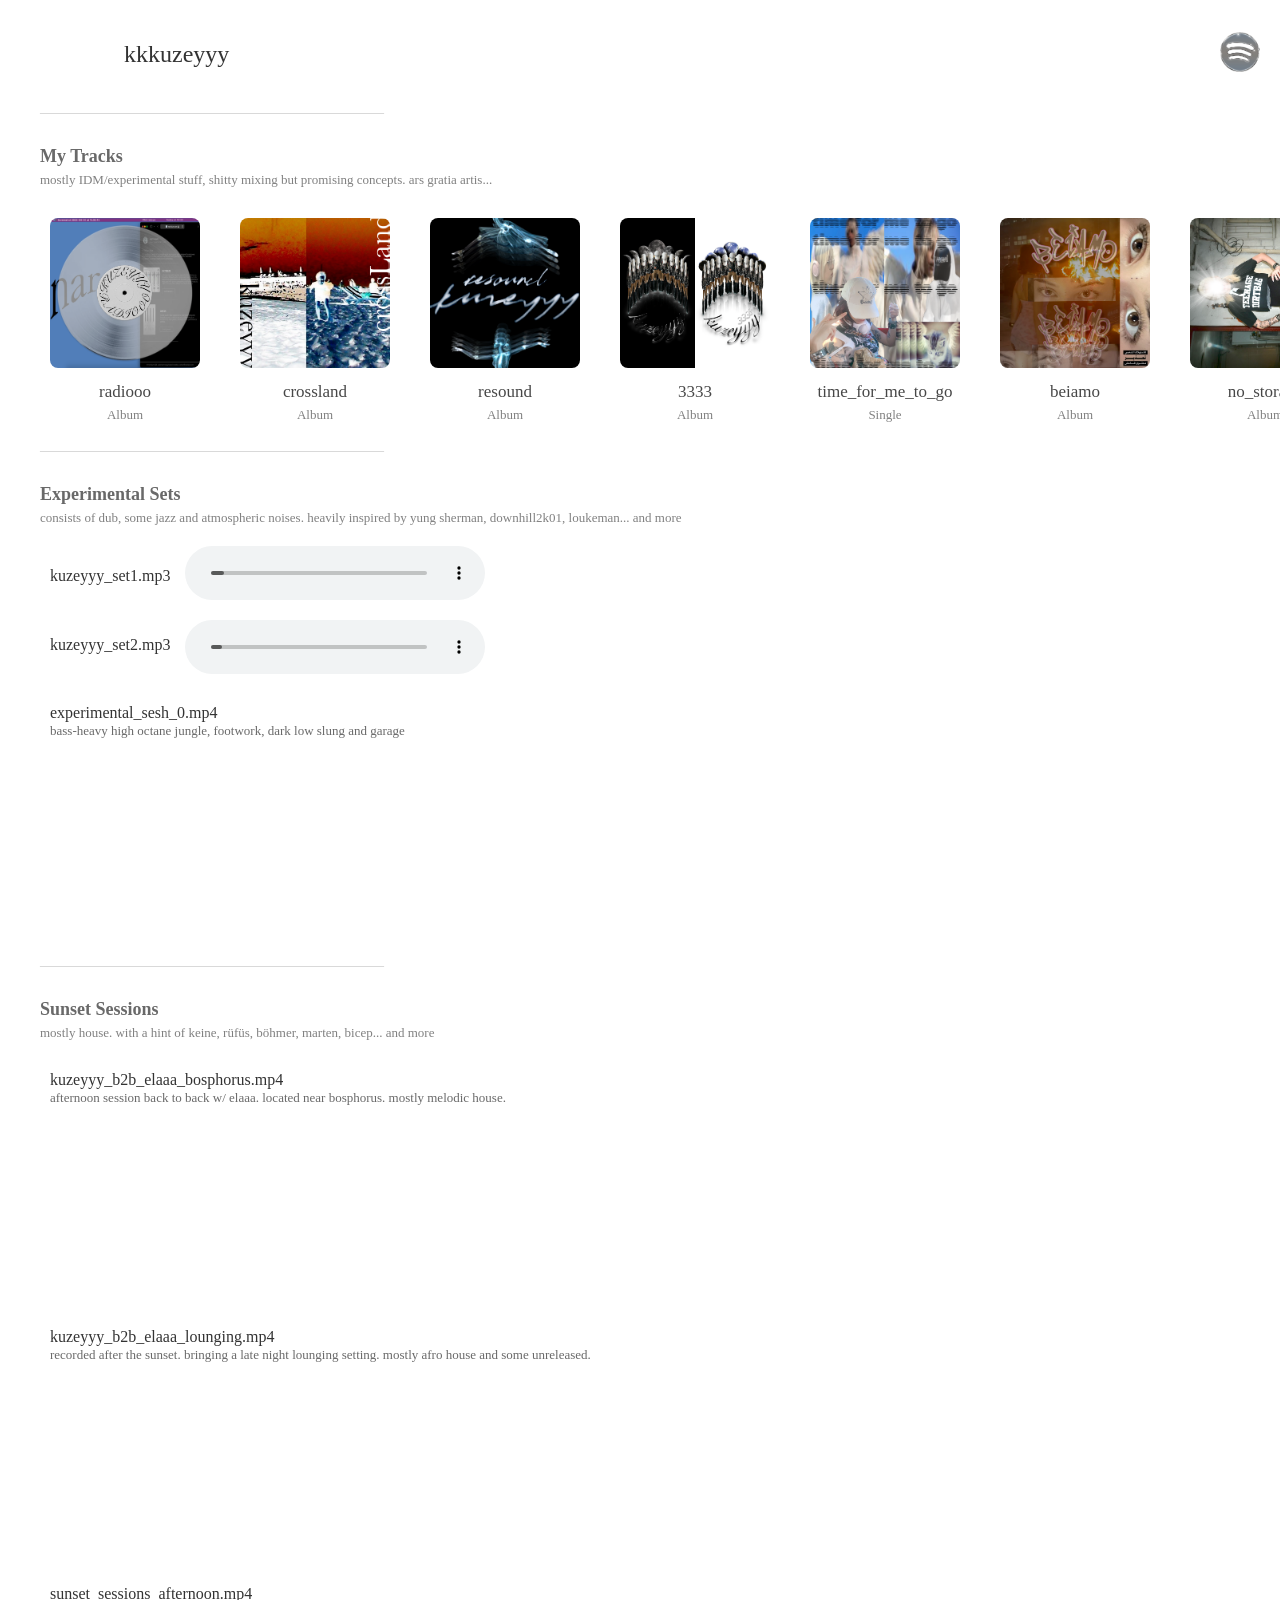
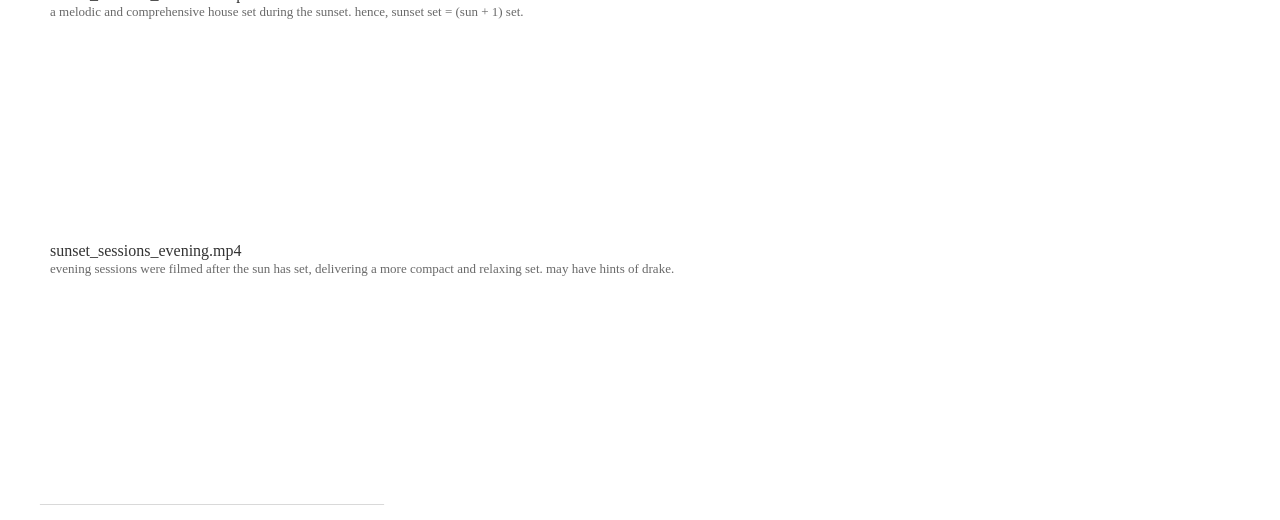
==== placesprivacy.html @ 63a4627f "Add files via upload" ====
<!DOCTYPE html>
<html lang="en">
<head>
    <meta charset="UTF-8">
    <meta name="viewport" content="width=device-width, initial-scale=1.0">
    <title>kuzeyyy</title>
    <link rel="stylesheet" href="styles.css">
    <link rel="shortcut icon" type="image/x-icon" href="https://icons.iconarchive.com/icons/mat-u/camill/256/Network-globe-icon.png">
</head>
<body>
    <div class="header">
        <div class="logo" onclick="toggleDarkMode()">
            <div class="iframe-container">
                <iframe src="https://giphy.com/embed/9J3zCEDkHaifAOgJlO" width="64" height="64" frameBorder="0" class="giphy-embed" allowFullScreen></iframe>
                <div class="overlay"></div> 
            </div>
        </div>
        <div class="title">
            <h1 style="margin-left: 20px; font-size: x-large; font-weight: lighter;">kkkuzeyyy</h1>
        </div>
        <a href="https://open.spotify.com/artist/0bfy0PLMYvb0SVBYuzeEFa?si=vIOMLRb-Tcm-tppOMQrGQg" target="_blank" class="spotify-link">
        <img src="spotify.png" alt="Spotify" class="spotify-logo">
    </a>
    </div>
    <div class="content">

        <h2 style="margin-top: -10px; margin-left: 40px; font-size: medium; font-family: Times New Roman; font-weight: lighter; color: lightgray;">___________________________________________</h2>
        <h2 style="margin-top: 30px; margin-left: 40px; font-size: large; font-family: Heiti TC; font-weight: bold; color: dimgray;">My Tracks</h2>
        <h3 style="margin-top: -10px; margin-left: 40px; font-size: small; font-family: Heiti TC; font-weight: lighter; color: gray;">mostly IDM/experimental stuff, shitty mixing but promising concepts. ars gratia artis...</h3>

        <div class="album-scroll">
            <div class="album-container">
                <div class="album">
                    <a href="https://open.spotify.com/album/14LWWMEU45d8NaTywrsf2N?si=t4BefQ-DQUyM56j_oZrFHw" target="_blank">
                        <img src="RADIOOO_COVER.png" alt="RADIOOO_COVER.png">
                    </a>
                    <p class="album-title">radiooo</p>
                    <p class="album-genre">Album</p>
                </div>
                <div class="album">
                    <a href="https://open.spotify.com/album/01GQx8D4ks7jA0M5f3WVIg?si=v0i1wZU7TKuvVOctF5nv5w" target="_blank">
                        <img src="CROSSLAND_COVER.png" alt="CROSSLAND_COVER.png">
                    </a>
                    <p class="album-title">crossland</p>
                    <p class="album-genre">Album</p>
                </div>
                <div class="album">
                    <a href="https://open.spotify.com/album/3IXndR6HKJ5ZdjTBh1zWb7?si=yTySo1k5R323XES3eVvc2w" target="_blank">
                        <img src="RESOUND_COVER.png" alt="RESOUND_COVER.png">
                    </a>
                    <p class="album-title">resound</p>
                    <p class="album-genre">Album</p>
                </div>
                <div class="album">
                    <a href="https://open.spotify.com/album/4ArcVYAjzuh3iOuXFxOVHj?si=nCnRX6s1TXaHtiqvKBz4Qg" target="_blank">
                        <img src="3333_COVER.png" alt="3333_COVER.png">
                    </a>
                    <p class="album-title">3333</p>
                    <p class="album-genre">Album</p>
                </div>
                <div class="album">
                    <a href="https://open.spotify.com/album/3uJv7NBSvBszhSkVUIzTQ1?si=REpqehunRFORCr1OaJFuVQ" target="_blank">
                        <img src="TFMTG_COVER.png" alt="TFMTG_COVER.png">
                    </a>
                    <p class="album-title">time_for_me_to_go</p>
                    <p class="album-genre">Single</p>
                </div>
                <div class="album">
                    <a href="https://open.spotify.com/album/1rbYQ6VyFh2cudlGPqrWfo?si=u8AUpE-yTxe3u18FxssZKQ" target="_blank">
                        <img src="BEIAMO_COVER.png" alt="BEIAMO_COVER.png">
                    </a>
                    <p class="album-title">beiamo</p>
                    <p class="album-genre">Album</p>
                </div>
                <div class="album">
                    <a href="https://open.spotify.com/album/44p6NIfzt2Xhr2JpleT6I5?si=EHerA-5kTNyU9xo_C6y-XQ" target="_blank">
                        <img src="NO_STORAGE_COVER.png" alt="NO_STORAGE_COVER.png">
                    </a>
                    <p class="album-title">no_storage</p>
                    <p class="album-genre">Album</p>
                </div>
            </div>
        </div>


        
        <h2 style="margin-top: -10px; margin-left: 40px; font-size: medium; font-family: Times New Roman; font-weight: lighter; color: lightgray;">___________________________________________</h2>
        <h2 style="margin-top: 30px; margin-left: 40px; font-size: large; font-family: Heiti TC; font-weight: bold; color: dimgray;">Experimental Sets</h2>
        <h3 style="margin-top: -10px; margin-left: 40px; font-size: small; font-family: Heiti TC; font-weight: lighter; color: gray;">consists of dub, some jazz and atmospheric noises. heavily inspired by yung sherman, downhill2k01, loukeman... and more</h3>
        
    <div class="audio-wrapper" style="margin-top: 20px;">
        <h2 style="margin-top: 20px; margin-left: 50px; font-size: medium; font-family: Times New Roman; font-weight: lighter;">kuzeyyy_set1.mp3</h2>
        <audio style="margin-left: 15px;" controls src="kuzeyyy_set1.mp3"></audio>
    </div>
        
    <div class="audio-wrapper" style="margin-top: 20px;">
        <h2 style="margin-top: 10px; margin-left: 50px; font-size: medium; font-family: Times New Roman; font-weight: lighter;">kuzeyyy_set2.mp3</h2>
        <audio style="margin-left: 15px;" controls src="kuzeyyy_set2.mp3"></audio>     
    </div>  
        
        <h2 style="margin-top: 30px; margin-left: 50px; font-size: medium; font-family: Times New Roman; font-weight: lighter;">experimental_sesh_0.mp4</h2>
        <h2 style="margin-top: -12px; margin-left: 50px; font-size: small; font-family: Times New Roman; font-weight: lighter; color: dimgray;">bass-heavy high octane jungle, footwork, dark low slung and garage</h2>
        <iframe style="margin-top: 0px; margin-left: 50px;" width="315" height="177" src="https://www.youtube.com/embed/ZJ2DvCiHpc8?si=xLDGzi9hjBUtctYh?rel=0?modestbranding=1" frameborder="0" allow="accelerometer; clipboard-write; encrypted-media; gyroscope; picture-in-picture; web-share" referrerpolicy="strict-origin-when-cross-origin" allowfullscreen></iframe>
        
        <h2 style="margin-top: 20px; margin-left: 40px; font-size: medium; font-family: Times New Roman; font-weight: lighter; color: lightgray;">___________________________________________</h2>
        <h2 style="margin-top: 30px; margin-left: 40px; font-size: large; font-family: Heiti TC; font-weight: bold; color: dimgray;">Sunset Sessions</h2>
        <h3 style="margin-top: -10px; margin-left: 40px; font-size: small; font-family: Heiti TC; font-weight: lighter; color: gray;">mostly house. with a hint of keine, rüfüs, böhmer, marten, bicep... and more</h3>

        <h2 style="margin-top: 30px; margin-left: 50px; font-size: medium; font-family: Times New Roman; font-weight: lighter;">kuzeyyy_b2b_elaaa_bosphorus.mp4</h2>
        <h2 style="margin-top: -12px; margin-left: 50px; font-size: small; font-family: Times New Roman; font-weight: lighter; color: dimgray;">afternoon session back to back w/ elaaa. located near bosphorus. mostly melodic house.</h2>
        <iframe style="margin-top: 0px; margin-left: 50px;" width="315" height="177" src="https://www.youtube.com/embed/55rNEBSvwQI?si=5uFPZKBo6r58DUDe?rel=0?modestbranding=1" frameborder="0" allow="accelerometer; clipboard-write; encrypted-media; gyroscope; picture-in-picture; web-share" referrerpolicy="strict-origin-when-cross-origin" allowfullscreen></iframe>
        
        <h2 style="margin-top: 30px; margin-left: 50px; font-size: medium; font-family: Times New Roman; font-weight: lighter;">kuzeyyy_b2b_elaaa_lounging.mp4</h2>
        <h2 style="margin-top: -12px; margin-left: 50px; font-size: small; font-family: Times New Roman; font-weight: lighter; color: dimgray;">recorded after the sunset. bringing a late night lounging setting. mostly afro house and some unreleased.</h2>
        <iframe style="margin-top: 0px; margin-left: 50px;" width="315" height="177" src="https://www.youtube.com/embed/M2_1wY9i404?si=P-cjH1w85HYM8C7N?rel=0?modestbranding=1" frameborder="0" allow="accelerometer; clipboard-write; encrypted-media; gyroscope; picture-in-picture; web-share" referrerpolicy="strict-origin-when-cross-origin" allowfullscreen></iframe>
        
        <h2 style="margin-top: 30px; margin-left: 50px; font-size: medium; font-family: Times New Roman; font-weight: lighter;">sunset_sessions_afternoon.mp4</h2>
        <h2 style="margin-top: -12px; margin-left: 50px; font-size: small; font-family: Times New Roman; font-weight: lighter; color: dimgray;">a melodic and comprehensive house set during the sunset. hence, sunset set = (sun + 1) set.</h2>
        <iframe style="margin-top: 0px; margin-left: 50px;" width="315" height="177" src="https://www.youtube.com/embed/C8-7aXzGjF0?si=2qMsy2_EgVzKH64t?rel=0?modestbranding=1" frameborder="0" allow="accelerometer; clipboard-write; encrypted-media; gyroscope; picture-in-picture; web-share" referrerpolicy="strict-origin-when-cross-origin" allowfullscreen></iframe>
        
        <h2 style="margin-top: 30px; margin-left: 50px; font-size: medium; font-family: Times New Roman; font-weight: lighter;">sunset_sessions_evening.mp4</h2>
        <h2 style="margin-top: -12px; margin-left: 50px; font-size: small; font-family: Times New Roman; font-weight: lighter; color: dimgray;">evening sessions were filmed after the sun has set, delivering a more compact and relaxing set. may have hints of drake.</h2>
        <iframe style="margin-top: 0px; margin-left: 50px;" width="315" height="177" src="https://www.youtube.com/embed/k3x-QLMwlZg?si=WrTm9IPEQ1QrNTCC?rel=0?modestbranding=1" frameborder="0" allow="accelerometer; clipboard-write; encrypted-media; gyroscope; picture-in-picture; web-share" referrerpolicy="strict-origin-when-cross-origin" allowfullscreen></iframe>
        
        <h2 style="margin-top: 20px; margin-left: 40px; font-size: medium; font-family: Times New Roman; font-weight: lighter; color: lightgray;">___________________________________________</h2>

    </div>
    <script src="script.js"></script>
</body>
</html>
---- styles.css ----
@media (prefers-color-scheme: dark) {
    body {
        background-color: #0F0F0F;
        color: #8a8a8a;
    }
}

@media (prefers-color-scheme: light) {
    body {
        background-color: white;
        color: #333333;
    }
}

body {
    margin: 0;
    padding: 0;
    transition: background-color 0.5s, color 0.5s;
    color: #333333;
    background-color: white;
}

.dark-mode {
    background-color: #0F0F0F; 
    color: #8a8a8a; 
}

.header {
    padding: 20px;
    margin-left: 20px;
    display: flex;
    align-items: center;
    font-size: medium;
    font-family: Baskerville;
}

.spotify-link {
    margin-left: auto;
}

.spotify-logo {
    width: 40px;
    height: 40px;
    transition: transform 0.3s;
}

.spotify-logo:hover {
    transform: scale(1.2);
}

.logo img {
    margin-right: 20px;
    width: 64px;
    height: 64px;
}

.content {

}

.iframe-container {
    position: relative;
}

.overlay {
    position: absolute;
    top: 0;
    left: 0;
    width: 100%;
    height: 100%;
    cursor: default; 
    pointer-events: inherit; 
}

.audio-wrapper {
    display: flex;
    align-items: center;
}

.footer {

}

.album-scroll {
    position: relative;
    overflow-x: auto;
    white-space: nowrap;
    margin-top: 20px;
    padding: 10px 0;
}

.album-container {
    display: flex;
    align-items: center;
    gap: 20px;
    padding-left: 40px;
}

.album-container a {
    text-decoration: none;
}

.album-container img {
    height: 150px;
    border-radius: 0px;
    transition: transform 0.2s;
    border-radius: 8px;
}

.album-container img:hover {
    transform: scale(1.05);
}

.album-genre {
    margin-top: 5px;
    font-size: 13px;
    font-weight: lighter;
    color: gray;
}

.album-scroll::-webkit-scrollbar {
    display: none; /* Hide the scrollbar */
}

.album-scroll {
    -ms-overflow-style: none; /* Hide scrollbar for IE and Edge */
    scrollbar-width: none; /* Hide scrollbar for Firefox */
}

.album {
    display: inline-block;
    text-align: center;
    margin: 0 10px;
}

.album-title {
    margin-top: 10px;
    margin-bottom: 0px;
    font-size: 17px;
    font-weight: normal;
    color: rgb(71, 71, 71);
}

.dark-mode .album-title {
    color: #8a8a8a;
}
.dark-mode .album-genre {
    color: rgb(97, 97, 97);
}

@media only screen and (max-width: 600px) {
    body {
        margin: 0;
        padding: 0;
        transition: background-color 0.5s, color 0.5s;
        color: #333333;
        background-color: white;
    }
    .dark-mode {
        background-color: #0F0F0F; 
        color: #8a8a8a; 
    }
    .header {
        flex-direction: row;
        align-items: left;
        margin-left: -5px;
    }

    .logo img {
        margin: 0px;
        margin-right: 10px;
        width: 12px;
        height: 12px;
    }

    .title h1 {
        font-size: small; 
        margin: 0;
        text-align: left;
    }

    .content {
        max-width: 100%; 
        box-sizing: border-box; 
        margin-left: -20px;
    }

    .audio-wrapper {
        display: flex;
        align-items: center;
    }

    .footer {

    }
}
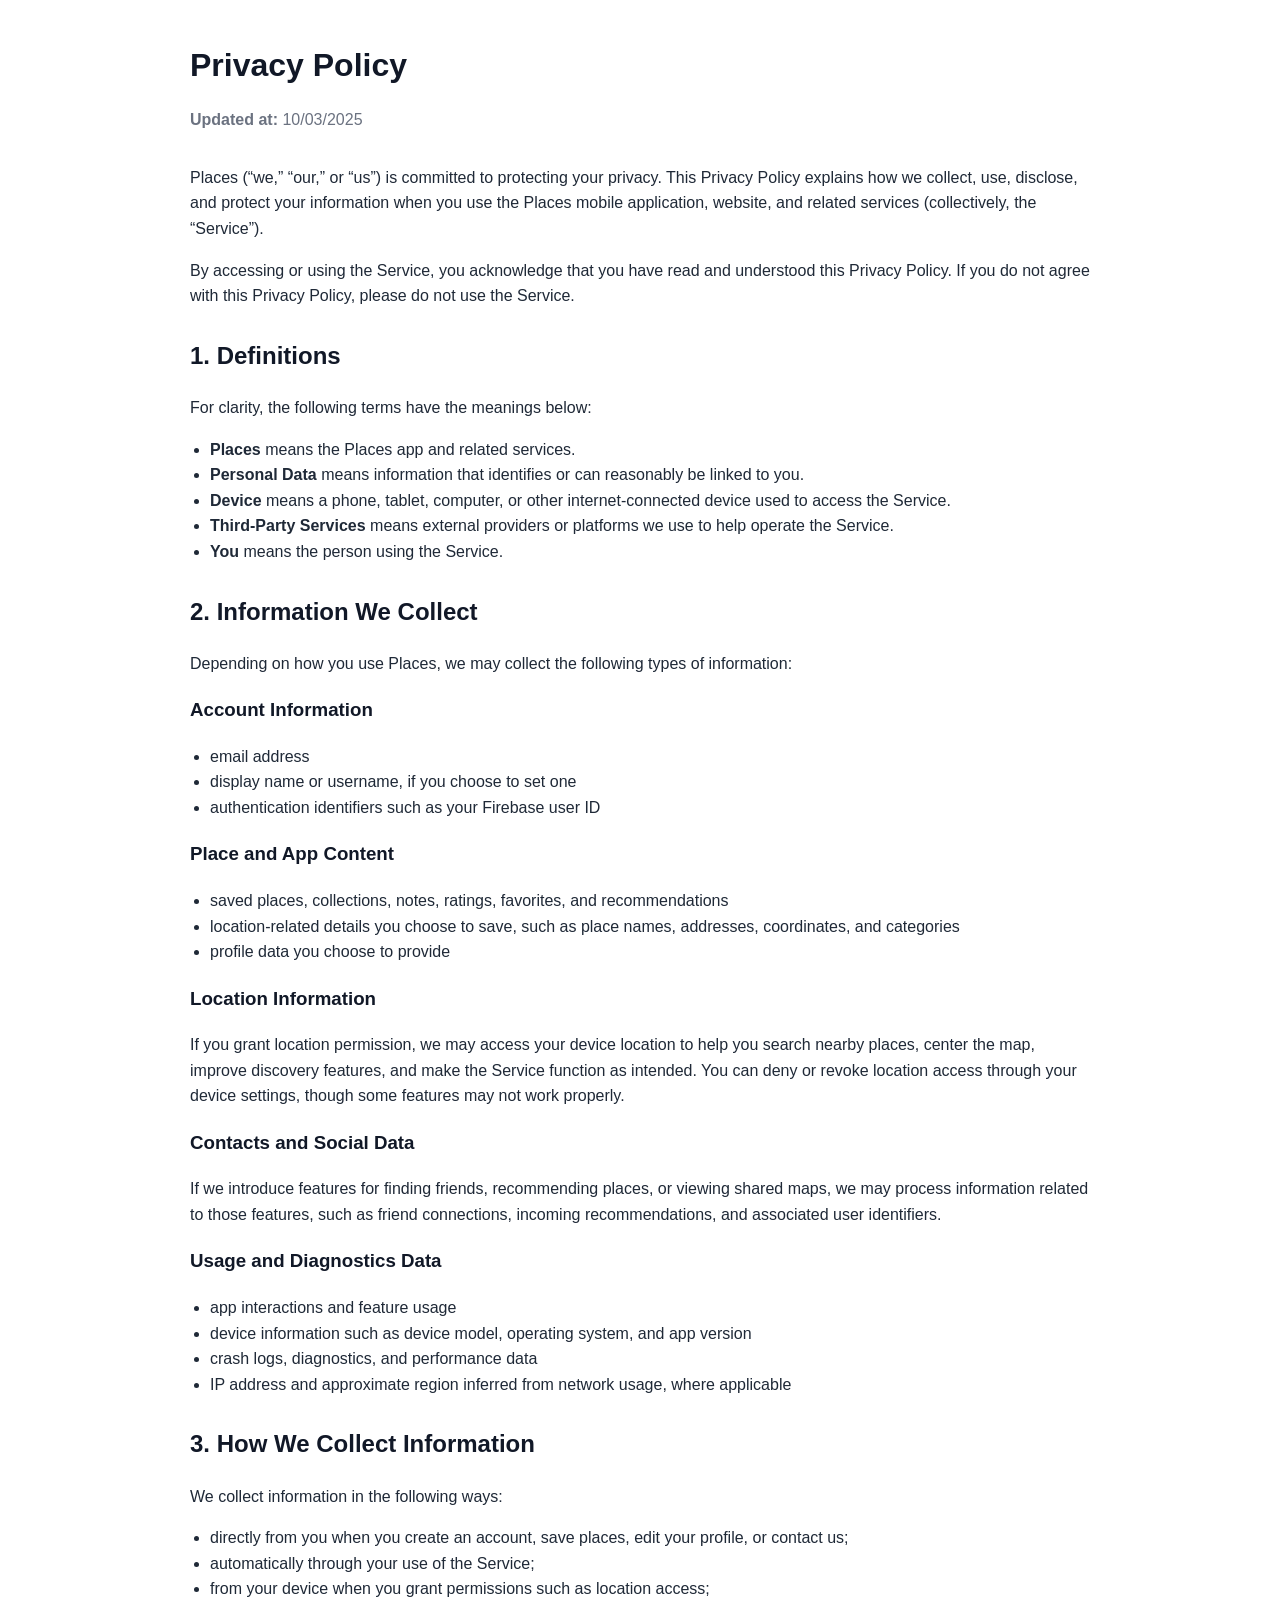
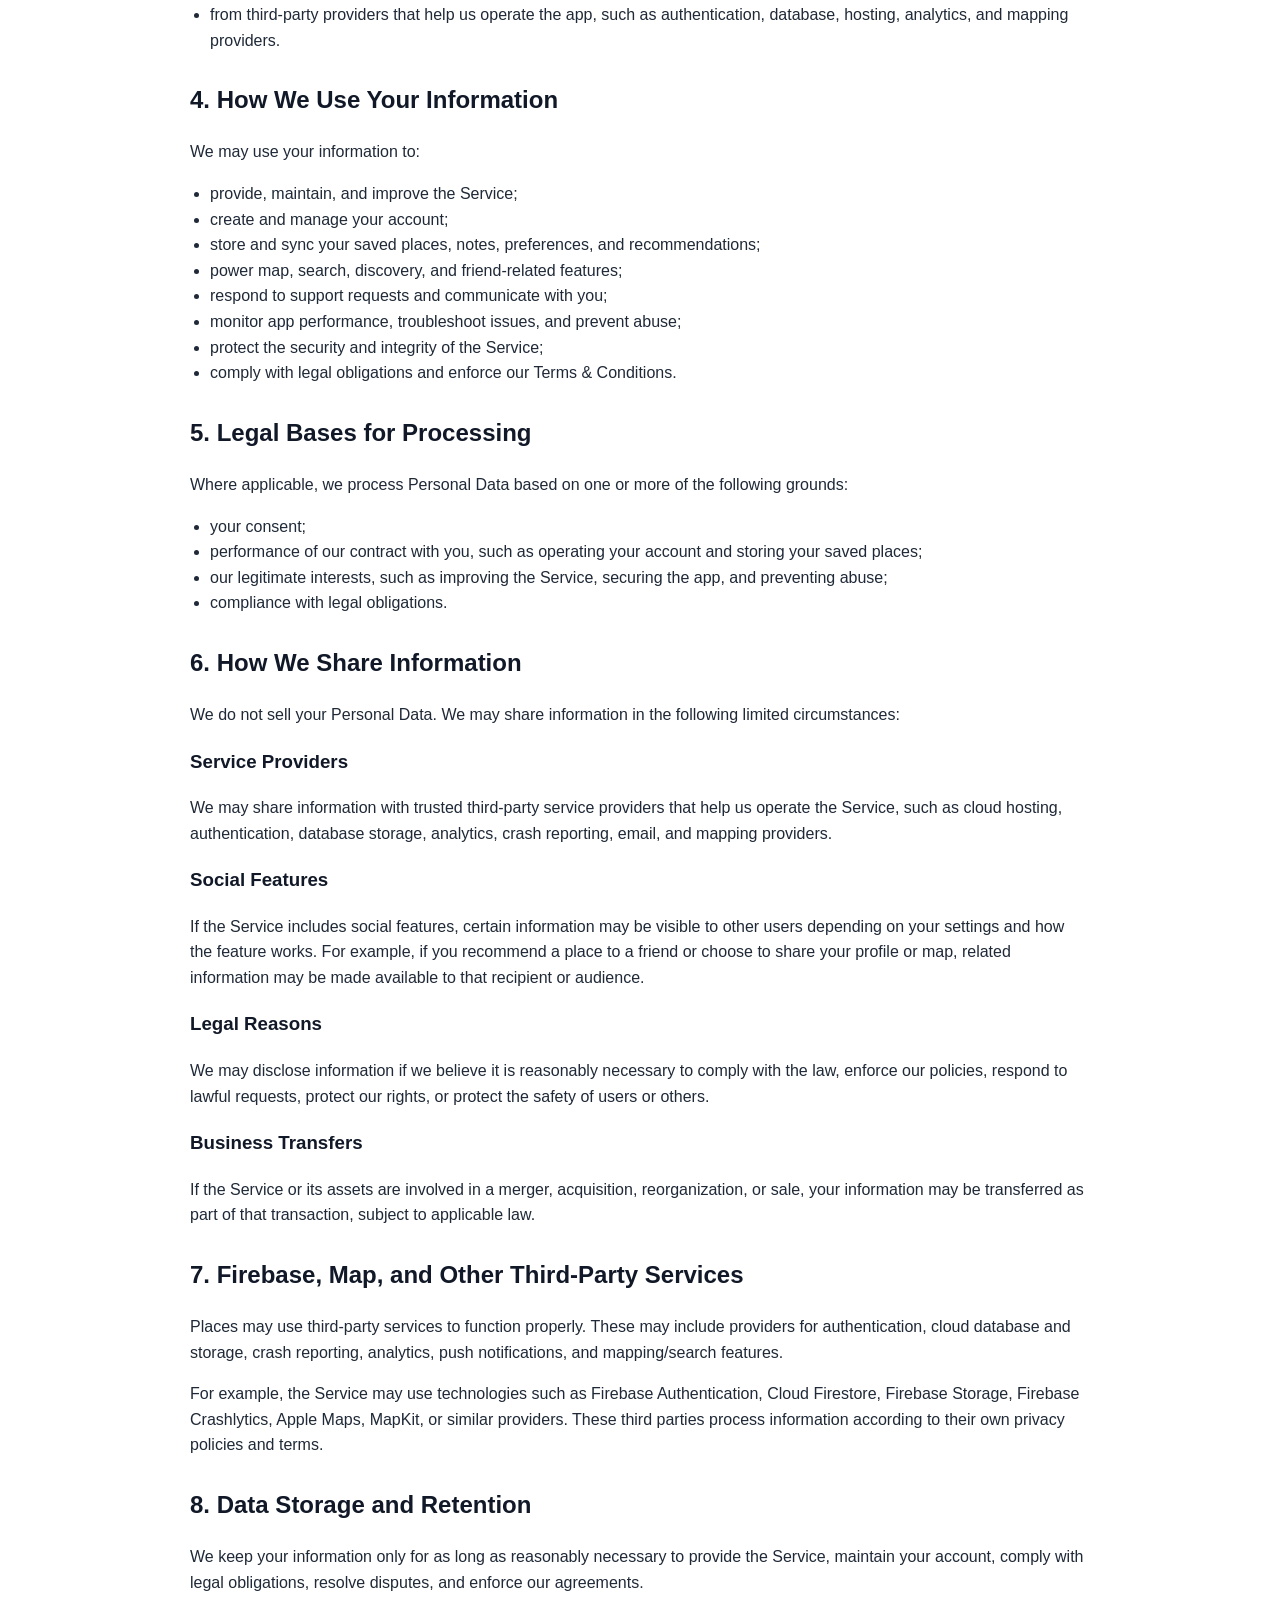
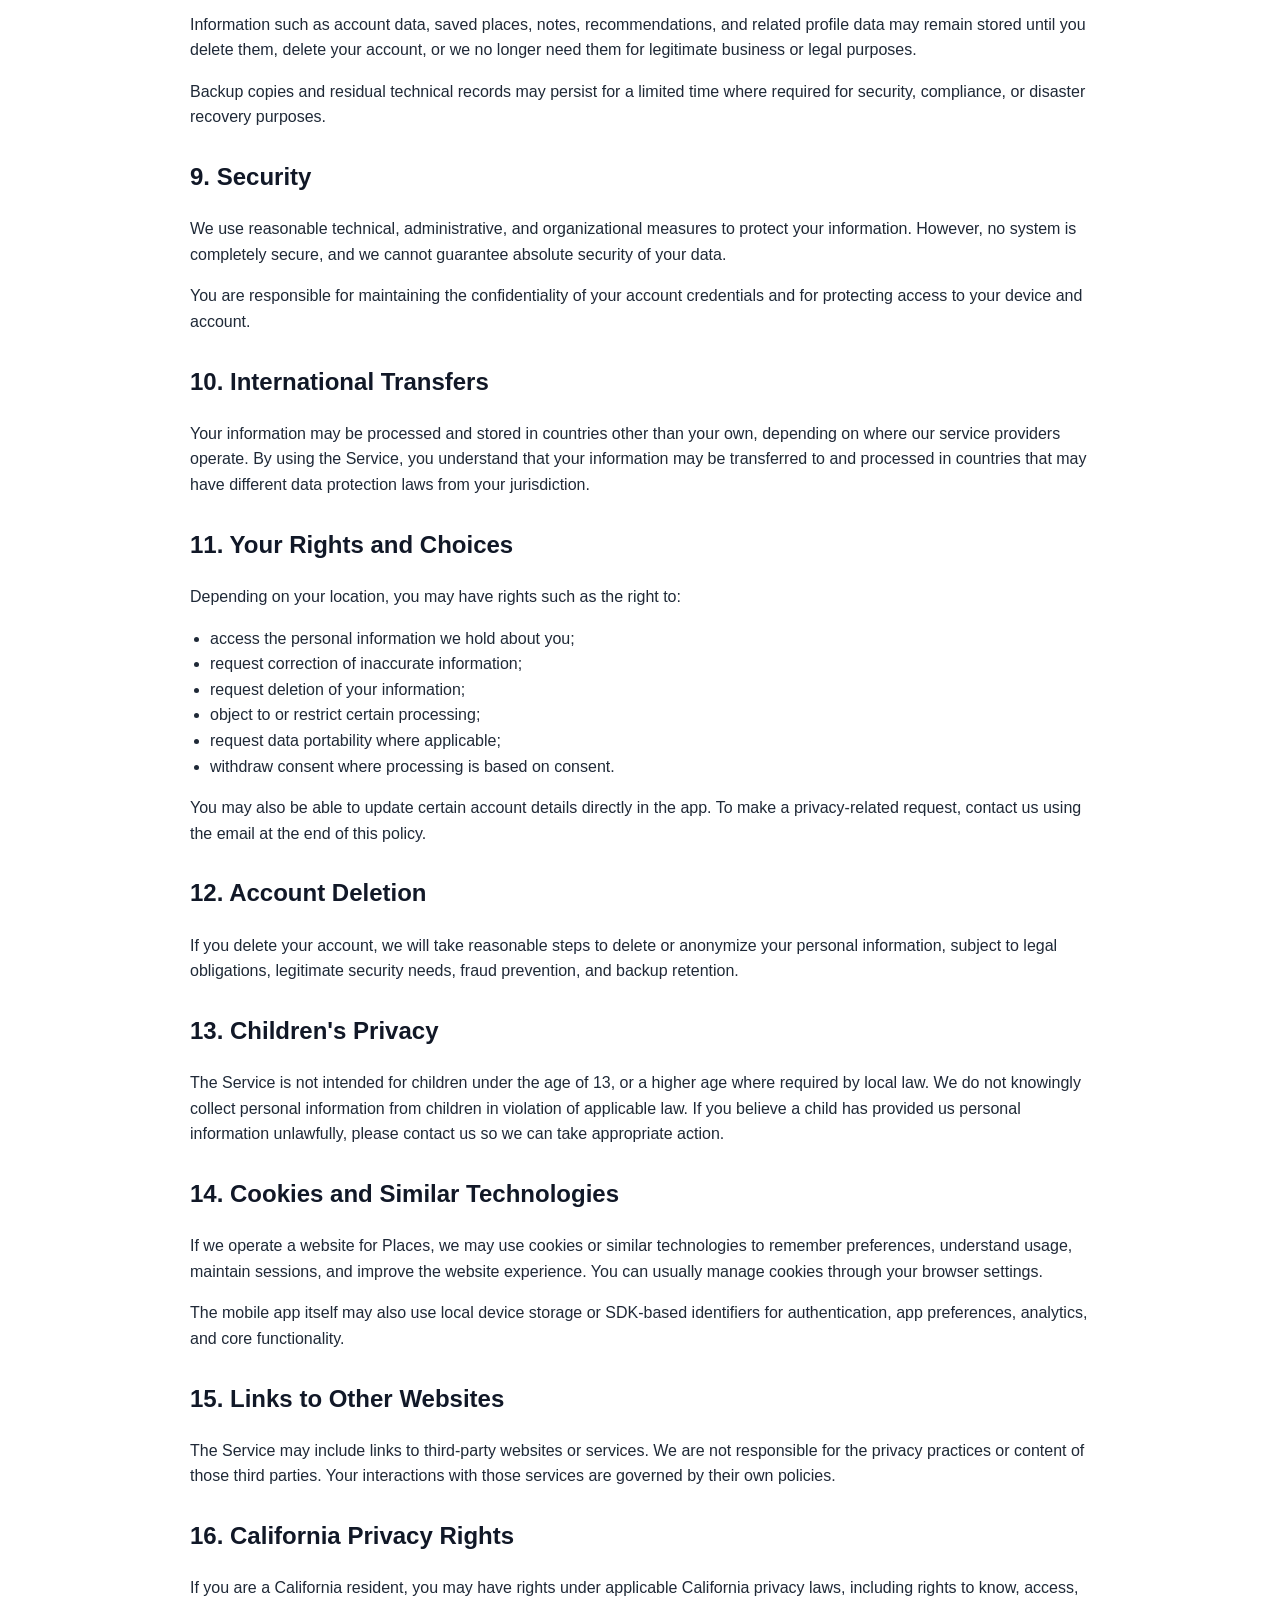
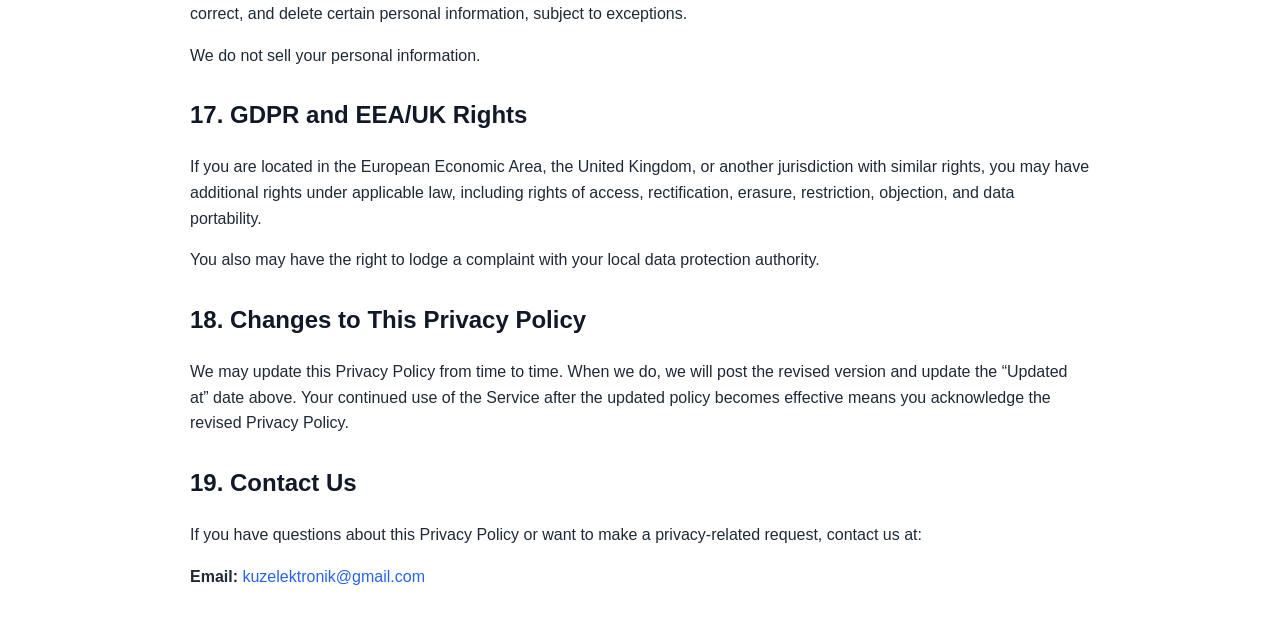
==== commit 892f20be: "Update placesprivacy.html" ====
--- a/placesprivacy.html
+++ b/placesprivacy.html
@@ -1,130 +1,331 @@
 <!DOCTYPE html>
 <html lang="en">
 <head>
-    <meta charset="UTF-8">
-    <meta name="viewport" content="width=device-width, initial-scale=1.0">
-    <title>kuzeyyy</title>
-    <link rel="stylesheet" href="styles.css">
-    <link rel="shortcut icon" type="image/x-icon" href="https://icons.iconarchive.com/icons/mat-u/camill/256/Network-globe-icon.png">
+  <meta charset="UTF-8" />
+  <meta name="viewport" content="width=device-width, initial-scale=1.0" />
+  <title>Places – Privacy Policy</title>
+  <style>
+    body {
+      font-family: -apple-system, BlinkMacSystemFont, "Segoe UI", Roboto, Helvetica, Arial, sans-serif;
+      line-height: 1.6;
+      color: #1f2937;
+      max-width: 900px;
+      margin: 40px auto;
+      padding: 0 20px;
+      background: #ffffff;
+    }
+    h1, h2, h3 {
+      color: #111827;
+    }
+    h1 {
+      margin-bottom: 8px;
+    }
+    .updated {
+      color: #6b7280;
+      margin-bottom: 32px;
+    }
+    section {
+      margin-bottom: 28px;
+    }
+    ul {
+      padding-left: 20px;
+    }
+    a {
+      color: #2563eb;
+      text-decoration: none;
+    }
+    a:hover {
+      text-decoration: underline;
+    }
+    code {
+      background: #f3f4f6;
+      padding: 2px 6px;
+      border-radius: 6px;
+    }
+  </style>
 </head>
 <body>
-    <div class="header">
-        <div class="logo" onclick="toggleDarkMode()">
-            <div class="iframe-container">
-                <iframe src="https://giphy.com/embed/9J3zCEDkHaifAOgJlO" width="64" height="64" frameBorder="0" class="giphy-embed" allowFullScreen></iframe>
-                <div class="overlay"></div> 
-            </div>
-        </div>
-        <div class="title">
-            <h1 style="margin-left: 20px; font-size: x-large; font-weight: lighter;">kkkuzeyyy</h1>
-        </div>
-        <a href="https://open.spotify.com/artist/0bfy0PLMYvb0SVBYuzeEFa?si=vIOMLRb-Tcm-tppOMQrGQg" target="_blank" class="spotify-link">
-        <img src="spotify.png" alt="Spotify" class="spotify-logo">
-    </a>
-    </div>
-    <div class="content">
-
-        <h2 style="margin-top: -10px; margin-left: 40px; font-size: medium; font-family: Times New Roman; font-weight: lighter; color: lightgray;">___________________________________________</h2>
-        <h2 style="margin-top: 30px; margin-left: 40px; font-size: large; font-family: Heiti TC; font-weight: bold; color: dimgray;">My Tracks</h2>
-        <h3 style="margin-top: -10px; margin-left: 40px; font-size: small; font-family: Heiti TC; font-weight: lighter; color: gray;">mostly IDM/experimental stuff, shitty mixing but promising concepts. ars gratia artis...</h3>
-
-        <div class="album-scroll">
-            <div class="album-container">
-                <div class="album">
-                    <a href="https://open.spotify.com/album/14LWWMEU45d8NaTywrsf2N?si=t4BefQ-DQUyM56j_oZrFHw" target="_blank">
-                        <img src="RADIOOO_COVER.png" alt="RADIOOO_COVER.png">
-                    </a>
-                    <p class="album-title">radiooo</p>
-                    <p class="album-genre">Album</p>
-                </div>
-                <div class="album">
-                    <a href="https://open.spotify.com/album/01GQx8D4ks7jA0M5f3WVIg?si=v0i1wZU7TKuvVOctF5nv5w" target="_blank">
-                        <img src="CROSSLAND_COVER.png" alt="CROSSLAND_COVER.png">
-                    </a>
-                    <p class="album-title">crossland</p>
-                    <p class="album-genre">Album</p>
-                </div>
-                <div class="album">
-                    <a href="https://open.spotify.com/album/3IXndR6HKJ5ZdjTBh1zWb7?si=yTySo1k5R323XES3eVvc2w" target="_blank">
-                        <img src="RESOUND_COVER.png" alt="RESOUND_COVER.png">
-                    </a>
-                    <p class="album-title">resound</p>
-                    <p class="album-genre">Album</p>
-                </div>
-                <div class="album">
-                    <a href="https://open.spotify.com/album/4ArcVYAjzuh3iOuXFxOVHj?si=nCnRX6s1TXaHtiqvKBz4Qg" target="_blank">
-                        <img src="3333_COVER.png" alt="3333_COVER.png">
-                    </a>
-                    <p class="album-title">3333</p>
-                    <p class="album-genre">Album</p>
-                </div>
-                <div class="album">
-                    <a href="https://open.spotify.com/album/3uJv7NBSvBszhSkVUIzTQ1?si=REpqehunRFORCr1OaJFuVQ" target="_blank">
-                        <img src="TFMTG_COVER.png" alt="TFMTG_COVER.png">
-                    </a>
-                    <p class="album-title">time_for_me_to_go</p>
-                    <p class="album-genre">Single</p>
-                </div>
-                <div class="album">
-                    <a href="https://open.spotify.com/album/1rbYQ6VyFh2cudlGPqrWfo?si=u8AUpE-yTxe3u18FxssZKQ" target="_blank">
-                        <img src="BEIAMO_COVER.png" alt="BEIAMO_COVER.png">
-                    </a>
-                    <p class="album-title">beiamo</p>
-                    <p class="album-genre">Album</p>
-                </div>
-                <div class="album">
-                    <a href="https://open.spotify.com/album/44p6NIfzt2Xhr2JpleT6I5?si=EHerA-5kTNyU9xo_C6y-XQ" target="_blank">
-                        <img src="NO_STORAGE_COVER.png" alt="NO_STORAGE_COVER.png">
-                    </a>
-                    <p class="album-title">no_storage</p>
-                    <p class="album-genre">Album</p>
-                </div>
-            </div>
-        </div>
-
-
-        
-        <h2 style="margin-top: -10px; margin-left: 40px; font-size: medium; font-family: Times New Roman; font-weight: lighter; color: lightgray;">___________________________________________</h2>
-        <h2 style="margin-top: 30px; margin-left: 40px; font-size: large; font-family: Heiti TC; font-weight: bold; color: dimgray;">Experimental Sets</h2>
-        <h3 style="margin-top: -10px; margin-left: 40px; font-size: small; font-family: Heiti TC; font-weight: lighter; color: gray;">consists of dub, some jazz and atmospheric noises. heavily inspired by yung sherman, downhill2k01, loukeman... and more</h3>
-        
-    <div class="audio-wrapper" style="margin-top: 20px;">
-        <h2 style="margin-top: 20px; margin-left: 50px; font-size: medium; font-family: Times New Roman; font-weight: lighter;">kuzeyyy_set1.mp3</h2>
-        <audio style="margin-left: 15px;" controls src="kuzeyyy_set1.mp3"></audio>
-    </div>
-        
-    <div class="audio-wrapper" style="margin-top: 20px;">
-        <h2 style="margin-top: 10px; margin-left: 50px; font-size: medium; font-family: Times New Roman; font-weight: lighter;">kuzeyyy_set2.mp3</h2>
-        <audio style="margin-left: 15px;" controls src="kuzeyyy_set2.mp3"></audio>     
-    </div>  
-        
-        <h2 style="margin-top: 30px; margin-left: 50px; font-size: medium; font-family: Times New Roman; font-weight: lighter;">experimental_sesh_0.mp4</h2>
-        <h2 style="margin-top: -12px; margin-left: 50px; font-size: small; font-family: Times New Roman; font-weight: lighter; color: dimgray;">bass-heavy high octane jungle, footwork, dark low slung and garage</h2>
-        <iframe style="margin-top: 0px; margin-left: 50px;" width="315" height="177" src="https://www.youtube.com/embed/ZJ2DvCiHpc8?si=xLDGzi9hjBUtctYh?rel=0?modestbranding=1" frameborder="0" allow="accelerometer; clipboard-write; encrypted-media; gyroscope; picture-in-picture; web-share" referrerpolicy="strict-origin-when-cross-origin" allowfullscreen></iframe>
-        
-        <h2 style="margin-top: 20px; margin-left: 40px; font-size: medium; font-family: Times New Roman; font-weight: lighter; color: lightgray;">___________________________________________</h2>
-        <h2 style="margin-top: 30px; margin-left: 40px; font-size: large; font-family: Heiti TC; font-weight: bold; color: dimgray;">Sunset Sessions</h2>
-        <h3 style="margin-top: -10px; margin-left: 40px; font-size: small; font-family: Heiti TC; font-weight: lighter; color: gray;">mostly house. with a hint of keine, rüfüs, böhmer, marten, bicep... and more</h3>
-
-        <h2 style="margin-top: 30px; margin-left: 50px; font-size: medium; font-family: Times New Roman; font-weight: lighter;">kuzeyyy_b2b_elaaa_bosphorus.mp4</h2>
-        <h2 style="margin-top: -12px; margin-left: 50px; font-size: small; font-family: Times New Roman; font-weight: lighter; color: dimgray;">afternoon session back to back w/ elaaa. located near bosphorus. mostly melodic house.</h2>
-        <iframe style="margin-top: 0px; margin-left: 50px;" width="315" height="177" src="https://www.youtube.com/embed/55rNEBSvwQI?si=5uFPZKBo6r58DUDe?rel=0?modestbranding=1" frameborder="0" allow="accelerometer; clipboard-write; encrypted-media; gyroscope; picture-in-picture; web-share" referrerpolicy="strict-origin-when-cross-origin" allowfullscreen></iframe>
-        
-        <h2 style="margin-top: 30px; margin-left: 50px; font-size: medium; font-family: Times New Roman; font-weight: lighter;">kuzeyyy_b2b_elaaa_lounging.mp4</h2>
-        <h2 style="margin-top: -12px; margin-left: 50px; font-size: small; font-family: Times New Roman; font-weight: lighter; color: dimgray;">recorded after the sunset. bringing a late night lounging setting. mostly afro house and some unreleased.</h2>
-        <iframe style="margin-top: 0px; margin-left: 50px;" width="315" height="177" src="https://www.youtube.com/embed/M2_1wY9i404?si=P-cjH1w85HYM8C7N?rel=0?modestbranding=1" frameborder="0" allow="accelerometer; clipboard-write; encrypted-media; gyroscope; picture-in-picture; web-share" referrerpolicy="strict-origin-when-cross-origin" allowfullscreen></iframe>
-        
-        <h2 style="margin-top: 30px; margin-left: 50px; font-size: medium; font-family: Times New Roman; font-weight: lighter;">sunset_sessions_afternoon.mp4</h2>
-        <h2 style="margin-top: -12px; margin-left: 50px; font-size: small; font-family: Times New Roman; font-weight: lighter; color: dimgray;">a melodic and comprehensive house set during the sunset. hence, sunset set = (sun + 1) set.</h2>
-        <iframe style="margin-top: 0px; margin-left: 50px;" width="315" height="177" src="https://www.youtube.com/embed/C8-7aXzGjF0?si=2qMsy2_EgVzKH64t?rel=0?modestbranding=1" frameborder="0" allow="accelerometer; clipboard-write; encrypted-media; gyroscope; picture-in-picture; web-share" referrerpolicy="strict-origin-when-cross-origin" allowfullscreen></iframe>
-        
-        <h2 style="margin-top: 30px; margin-left: 50px; font-size: medium; font-family: Times New Roman; font-weight: lighter;">sunset_sessions_evening.mp4</h2>
-        <h2 style="margin-top: -12px; margin-left: 50px; font-size: small; font-family: Times New Roman; font-weight: lighter; color: dimgray;">evening sessions were filmed after the sun has set, delivering a more compact and relaxing set. may have hints of drake.</h2>
-        <iframe style="margin-top: 0px; margin-left: 50px;" width="315" height="177" src="https://www.youtube.com/embed/k3x-QLMwlZg?si=WrTm9IPEQ1QrNTCC?rel=0?modestbranding=1" frameborder="0" allow="accelerometer; clipboard-write; encrypted-media; gyroscope; picture-in-picture; web-share" referrerpolicy="strict-origin-when-cross-origin" allowfullscreen></iframe>
-        
-        <h2 style="margin-top: 20px; margin-left: 40px; font-size: medium; font-family: Times New Roman; font-weight: lighter; color: lightgray;">___________________________________________</h2>
-
-    </div>
-    <script src="script.js"></script>
+  <h1>Privacy Policy</h1>
+  <p class="updated"><strong>Updated at:</strong> 10/03/2025</p>
+
+  <section>
+    <p>
+      Places (“we,” “our,” or “us”) is committed to protecting your privacy. This Privacy Policy explains how
+      we collect, use, disclose, and protect your information when you use the Places mobile application,
+      website, and related services (collectively, the “Service”).
+    </p>
+    <p>
+      By accessing or using the Service, you acknowledge that you have read and understood this Privacy Policy.
+      If you do not agree with this Privacy Policy, please do not use the Service.
+    </p>
+  </section>
+
+  <section>
+    <h2>1. Definitions</h2>
+    <p>For clarity, the following terms have the meanings below:</p>
+    <ul>
+      <li><strong>Places</strong> means the Places app and related services.</li>
+      <li><strong>Personal Data</strong> means information that identifies or can reasonably be linked to you.</li>
+      <li><strong>Device</strong> means a phone, tablet, computer, or other internet-connected device used to access the Service.</li>
+      <li><strong>Third-Party Services</strong> means external providers or platforms we use to help operate the Service.</li>
+      <li><strong>You</strong> means the person using the Service.</li>
+    </ul>
+  </section>
+
+  <section>
+    <h2>2. Information We Collect</h2>
+    <p>Depending on how you use Places, we may collect the following types of information:</p>
+
+    <h3>Account Information</h3>
+    <ul>
+      <li>email address</li>
+      <li>display name or username, if you choose to set one</li>
+      <li>authentication identifiers such as your Firebase user ID</li>
+    </ul>
+
+    <h3>Place and App Content</h3>
+    <ul>
+      <li>saved places, collections, notes, ratings, favorites, and recommendations</li>
+      <li>location-related details you choose to save, such as place names, addresses, coordinates, and categories</li>
+      <li>profile data you choose to provide</li>
+    </ul>
+
+    <h3>Location Information</h3>
+    <p>
+      If you grant location permission, we may access your device location to help you search nearby places,
+      center the map, improve discovery features, and make the Service function as intended. You can deny or
+      revoke location access through your device settings, though some features may not work properly.
+    </p>
+
+    <h3>Contacts and Social Data</h3>
+    <p>
+      If we introduce features for finding friends, recommending places, or viewing shared maps, we may process
+      information related to those features, such as friend connections, incoming recommendations, and associated
+      user identifiers.
+    </p>
+
+    <h3>Usage and Diagnostics Data</h3>
+    <ul>
+      <li>app interactions and feature usage</li>
+      <li>device information such as device model, operating system, and app version</li>
+      <li>crash logs, diagnostics, and performance data</li>
+      <li>IP address and approximate region inferred from network usage, where applicable</li>
+    </ul>
+  </section>
+
+  <section>
+    <h2>3. How We Collect Information</h2>
+    <p>We collect information in the following ways:</p>
+    <ul>
+      <li>directly from you when you create an account, save places, edit your profile, or contact us;</li>
+      <li>automatically through your use of the Service;</li>
+      <li>from your device when you grant permissions such as location access;</li>
+      <li>from third-party providers that help us operate the app, such as authentication, database, hosting, analytics, and mapping providers.</li>
+    </ul>
+  </section>
+
+  <section>
+    <h2>4. How We Use Your Information</h2>
+    <p>We may use your information to:</p>
+    <ul>
+      <li>provide, maintain, and improve the Service;</li>
+      <li>create and manage your account;</li>
+      <li>store and sync your saved places, notes, preferences, and recommendations;</li>
+      <li>power map, search, discovery, and friend-related features;</li>
+      <li>respond to support requests and communicate with you;</li>
+      <li>monitor app performance, troubleshoot issues, and prevent abuse;</li>
+      <li>protect the security and integrity of the Service;</li>
+      <li>comply with legal obligations and enforce our Terms &amp; Conditions.</li>
+    </ul>
+  </section>
+
+  <section>
+    <h2>5. Legal Bases for Processing</h2>
+    <p>Where applicable, we process Personal Data based on one or more of the following grounds:</p>
+    <ul>
+      <li>your consent;</li>
+      <li>performance of our contract with you, such as operating your account and storing your saved places;</li>
+      <li>our legitimate interests, such as improving the Service, securing the app, and preventing abuse;</li>
+      <li>compliance with legal obligations.</li>
+    </ul>
+  </section>
+
+  <section>
+    <h2>6. How We Share Information</h2>
+    <p>We do not sell your Personal Data. We may share information in the following limited circumstances:</p>
+
+    <h3>Service Providers</h3>
+    <p>
+      We may share information with trusted third-party service providers that help us operate the Service, such as
+      cloud hosting, authentication, database storage, analytics, crash reporting, email, and mapping providers.
+    </p>
+
+    <h3>Social Features</h3>
+    <p>
+      If the Service includes social features, certain information may be visible to other users depending on your
+      settings and how the feature works. For example, if you recommend a place to a friend or choose to share your
+      profile or map, related information may be made available to that recipient or audience.
+    </p>
+
+    <h3>Legal Reasons</h3>
+    <p>
+      We may disclose information if we believe it is reasonably necessary to comply with the law, enforce our policies,
+      respond to lawful requests, protect our rights, or protect the safety of users or others.
+    </p>
+
+    <h3>Business Transfers</h3>
+    <p>
+      If the Service or its assets are involved in a merger, acquisition, reorganization, or sale, your information
+      may be transferred as part of that transaction, subject to applicable law.
+    </p>
+  </section>
+
+  <section>
+    <h2>7. Firebase, Map, and Other Third-Party Services</h2>
+    <p>
+      Places may use third-party services to function properly. These may include providers for authentication,
+      cloud database and storage, crash reporting, analytics, push notifications, and mapping/search features.
+    </p>
+    <p>
+      For example, the Service may use technologies such as Firebase Authentication, Cloud Firestore, Firebase Storage,
+      Firebase Crashlytics, Apple Maps, MapKit, or similar providers. These third parties process information according
+      to their own privacy policies and terms.
+    </p>
+  </section>
+
+  <section>
+    <h2>8. Data Storage and Retention</h2>
+    <p>
+      We keep your information only for as long as reasonably necessary to provide the Service, maintain your account,
+      comply with legal obligations, resolve disputes, and enforce our agreements.
+    </p>
+    <p>
+      Information such as account data, saved places, notes, recommendations, and related profile data may remain
+      stored until you delete them, delete your account, or we no longer need them for legitimate business or legal purposes.
+    </p>
+    <p>
+      Backup copies and residual technical records may persist for a limited time where required for security,
+      compliance, or disaster recovery purposes.
+    </p>
+  </section>
+
+  <section>
+    <h2>9. Security</h2>
+    <p>
+      We use reasonable technical, administrative, and organizational measures to protect your information. However,
+      no system is completely secure, and we cannot guarantee absolute security of your data.
+    </p>
+    <p>
+      You are responsible for maintaining the confidentiality of your account credentials and for protecting access to
+      your device and account.
+    </p>
+  </section>
+
+  <section>
+    <h2>10. International Transfers</h2>
+    <p>
+      Your information may be processed and stored in countries other than your own, depending on where our service
+      providers operate. By using the Service, you understand that your information may be transferred to and processed
+      in countries that may have different data protection laws from your jurisdiction.
+    </p>
+  </section>
+
+  <section>
+    <h2>11. Your Rights and Choices</h2>
+    <p>Depending on your location, you may have rights such as the right to:</p>
+    <ul>
+      <li>access the personal information we hold about you;</li>
+      <li>request correction of inaccurate information;</li>
+      <li>request deletion of your information;</li>
+      <li>object to or restrict certain processing;</li>
+      <li>request data portability where applicable;</li>
+      <li>withdraw consent where processing is based on consent.</li>
+    </ul>
+    <p>
+      You may also be able to update certain account details directly in the app. To make a privacy-related request,
+      contact us using the email at the end of this policy.
+    </p>
+  </section>
+
+  <section>
+    <h2>12. Account Deletion</h2>
+    <p>
+      If you delete your account, we will take reasonable steps to delete or anonymize your personal information,
+      subject to legal obligations, legitimate security needs, fraud prevention, and backup retention.
+    </p>
+  </section>
+
+  <section>
+    <h2>13. Children's Privacy</h2>
+    <p>
+      The Service is not intended for children under the age of 13, or a higher age where required by local law.
+      We do not knowingly collect personal information from children in violation of applicable law. If you believe
+      a child has provided us personal information unlawfully, please contact us so we can take appropriate action.
+    </p>
+  </section>
+
+  <section>
+    <h2>14. Cookies and Similar Technologies</h2>
+    <p>
+      If we operate a website for Places, we may use cookies or similar technologies to remember preferences,
+      understand usage, maintain sessions, and improve the website experience. You can usually manage cookies
+      through your browser settings.
+    </p>
+    <p>
+      The mobile app itself may also use local device storage or SDK-based identifiers for authentication,
+      app preferences, analytics, and core functionality.
+    </p>
+  </section>
+
+  <section>
+    <h2>15. Links to Other Websites</h2>
+    <p>
+      The Service may include links to third-party websites or services. We are not responsible for the privacy
+      practices or content of those third parties. Your interactions with those services are governed by their own policies.
+    </p>
+  </section>
+
+  <section>
+    <h2>16. California Privacy Rights</h2>
+    <p>
+      If you are a California resident, you may have rights under applicable California privacy laws, including
+      rights to know, access, correct, and delete certain personal information, subject to exceptions.
+    </p>
+    <p>
+      We do not sell your personal information.
+    </p>
+  </section>
+
+  <section>
+    <h2>17. GDPR and EEA/UK Rights</h2>
+    <p>
+      If you are located in the European Economic Area, the United Kingdom, or another jurisdiction with similar
+      rights, you may have additional rights under applicable law, including rights of access, rectification,
+      erasure, restriction, objection, and data portability.
+    </p>
+    <p>
+      You also may have the right to lodge a complaint with your local data protection authority.
+    </p>
+  </section>
+
+  <section>
+    <h2>18. Changes to This Privacy Policy</h2>
+    <p>
+      We may update this Privacy Policy from time to time. When we do, we will post the revised version and update
+      the “Updated at” date above. Your continued use of the Service after the updated policy becomes effective
+      means you acknowledge the revised Privacy Policy.
+    </p>
+  </section>
+
+  <section>
+    <h2>19. Contact Us</h2>
+    <p>
+      If you have questions about this Privacy Policy or want to make a privacy-related request, contact us at:
+    </p>
+    <p>
+      <strong>Email:</strong>
+      <a href="mailto:kuzelektronik@gmail.com">kuzelektronik@gmail.com</a>
+    </p>
+  </section>
 </body>
 </html>
